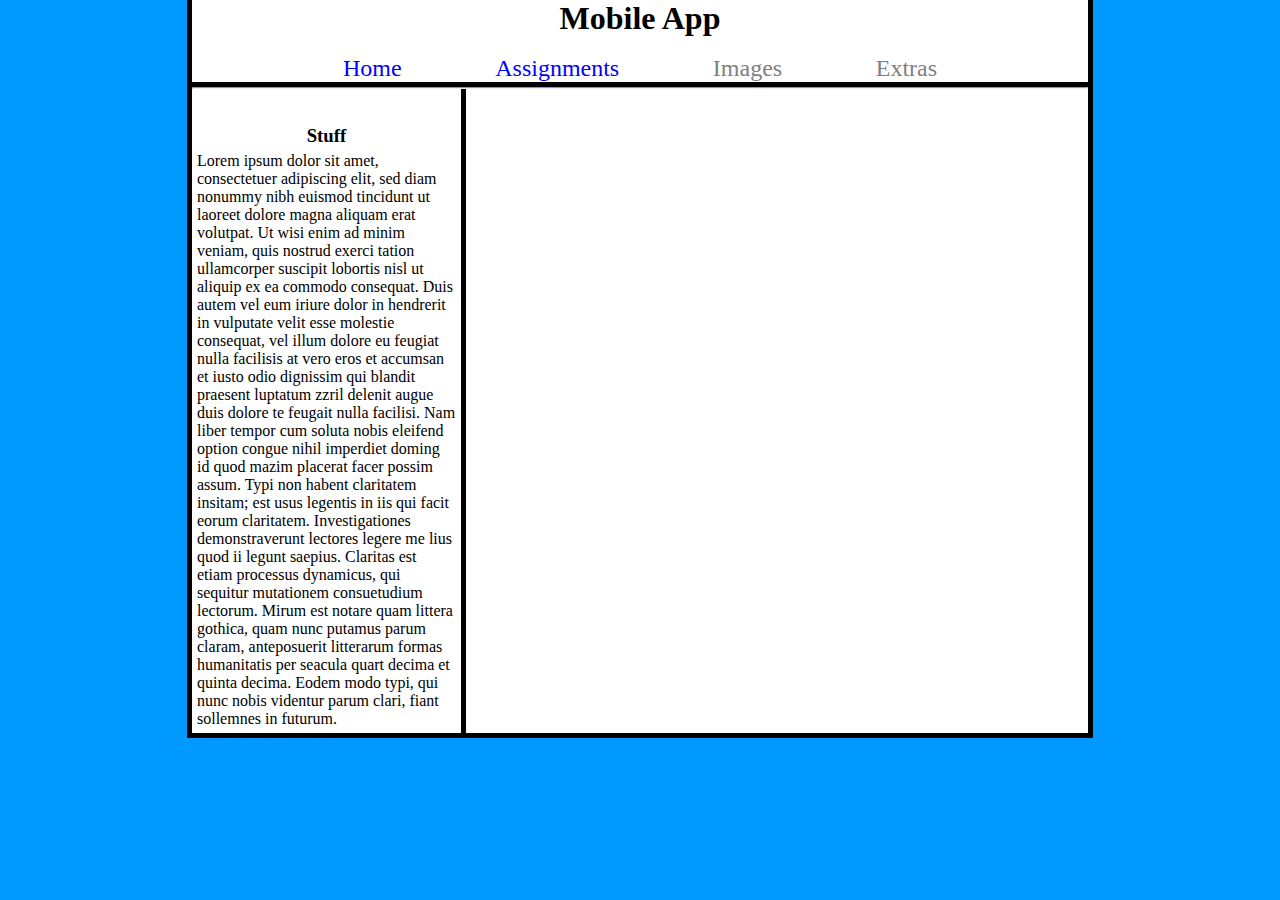
==== index.html @ 09d719d2 "Initial commit" ====
<!doctype html>
<html>
    <head>
        <meta charset="utf-8">
        <title>Portfolio</title>
        <link type="text/css" href="mobile.css" rel="stylesheet">
    </head>
    
    <body>
    	<div id="content">
        
        
            <h1 align="center">Mobile App</h1><br />
            
            <div id="nav">
                
                <a href="MobilePortfolio.html">Home</a>
                <a href="Assignments.html">Assignments</a>
                <a href="">Images</a>
                <a href="">Extras</a>
            
            </div>
            <hr />
            <div id="left-column">
            	
                <br /><br />
                <h3 align="center">Stuff</h3>
            	<div id="stuff">
                    <p>
                        Lorem ipsum dolor sit amet, consectetuer adipiscing elit, sed diam nonummy nibh euismod tincidunt ut laoreet dolore
                        magna aliquam erat volutpat. Ut wisi enim ad minim veniam, quis nostrud exerci tation ullamcorper suscipit lobortis
                        nisl ut aliquip ex ea commodo consequat. Duis autem vel eum iriure dolor in hendrerit in vulputate velit esse 
                        molestie
                        consequat, vel illum dolore eu feugiat nulla facilisis at vero eros et accumsan et iusto odio dignissim qui blandit
                        praesent luptatum zzril delenit augue duis dolore te feugait nulla facilisi. Nam liber tempor cum soluta nobis 
                        eleifend
                        option congue nihil imperdiet doming id quod mazim placerat facer possim assum. Typi non habent claritatem insitam;
                        est usus legentis in iis qui facit eorum claritatem. Investigationes demonstraverunt lectores legere me lius quod 
                        ii
                        legunt saepius. Claritas est etiam processus dynamicus, qui sequitur mutationem consuetudium lectorum. Mirum est 
                        notare
                        quam littera gothica, quam nunc putamus parum claram, anteposuerit litterarum formas humanitatis per seacula quart 
                        decima et quinta decima. Eodem modo typi, qui nunc nobis videntur parum clari, fiant sollemnes in futurum.
                    </p>
                </div>
            	
            </div>
        
        </div>
    </body>
</html>
---- mobile.css ----
@charset "utf-8";
/* CSS Document */

*{
	margin: 0%;
	padding: 0%;
}

h1{
	font-family: fantasy;
}

body{
	background-color: #09F;
}

#nav{
	text-align: center;
	font-family: fantasy;
	border-bottom: thick solid black;
}

#content{
	width: 70%;
	height: 100%;
	background-color: white;
	background-repeat: repeat-y;
	margin-left: auto;
	margin-right: auto;
	border-left: thick solid black;
	border-bottom: thick solid black;
	border-right: thick solid black;
	
	
}

a:link{
	padding: 5%;
	text-decoration: none;
	color: blue;
	font-size: 1.5em;
}

a:visited{
	color: grey;
}

#left-column{
	width: 30%;
	background-color: white;
	border-right: thick solid black;
}

#stuff{
	padding: 5px 5px 5px 5px;
}
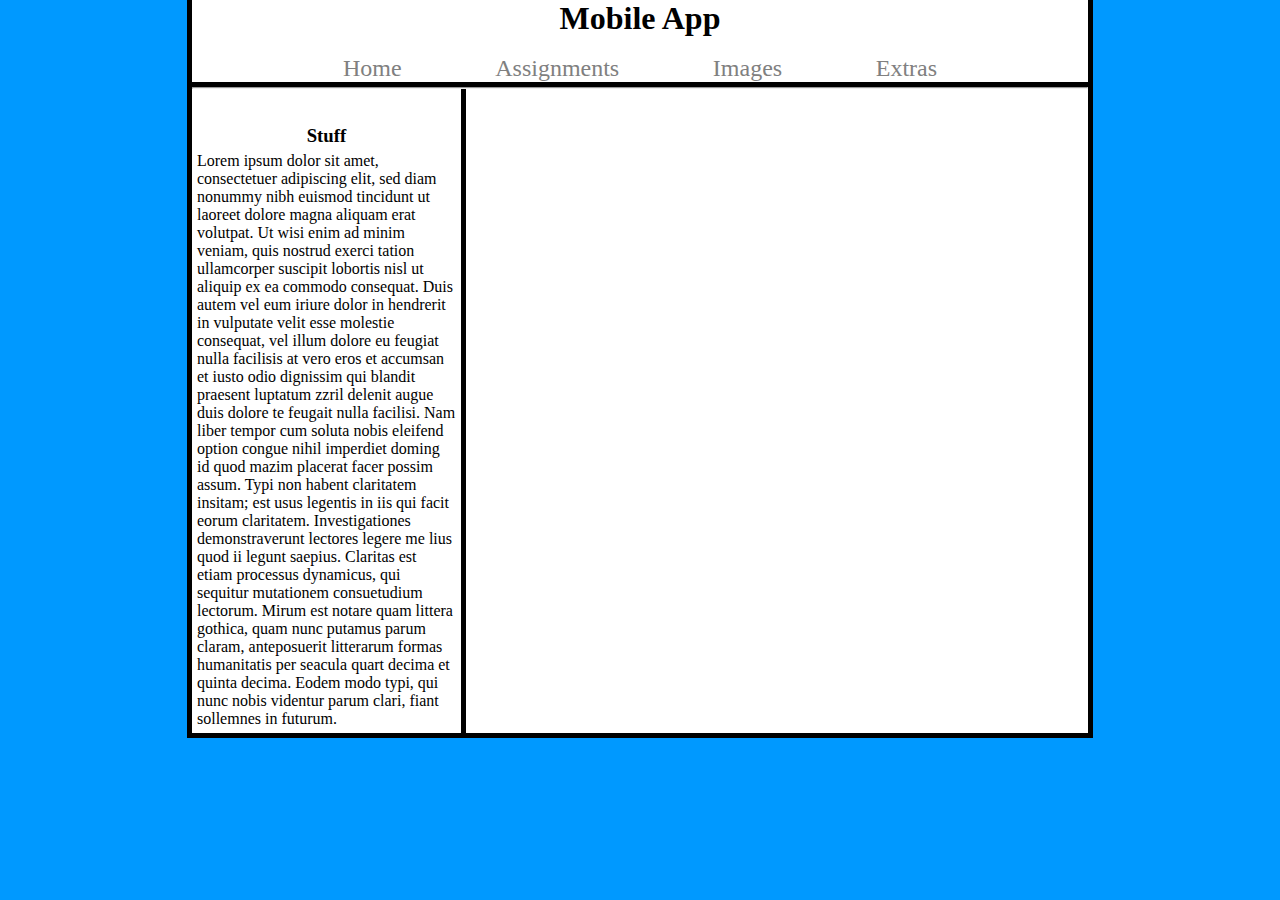
==== commit b08f92ae: "added viewport tag" ====
--- a/index.html
+++ b/index.html
@@ -2,8 +2,15 @@
 <html>
     <head>
         <meta charset="utf-8">
+        <meta name="viewport" content="width=device-width">
         <title>Portfolio</title>
         <link type="text/css" href="mobile.css" rel="stylesheet">
+        <script src="Jquery/jquery-mobile.js" type="text/javascript"></script>
+        <script type="text/javascript">
+			$(document).bind('deviceready' , function(){
+			});
+			
+		</script>
     </head>
     
     <body>
@@ -14,10 +21,10 @@
             
             <div id="nav">
                 
-                <a href="MobilePortfolio.html">Home</a>
+                <a href="index.html">Home</a>
                 <a href="Assignments.html">Assignments</a>
-                <a href="">Images</a>
-                <a href="">Extras</a>
+                <a href="images.html">Images</a>
+                <a href="extras.html">Extras</a>
             
             </div>
             <hr />
--- a/mobile.css
+++ b/mobile.css
@@ -37,7 +37,7 @@
 a:link{
 	padding: 5%;
 	text-decoration: none;
-	color: blue;
+	color: grey;
 	font-size: 1.5em;
 }
 
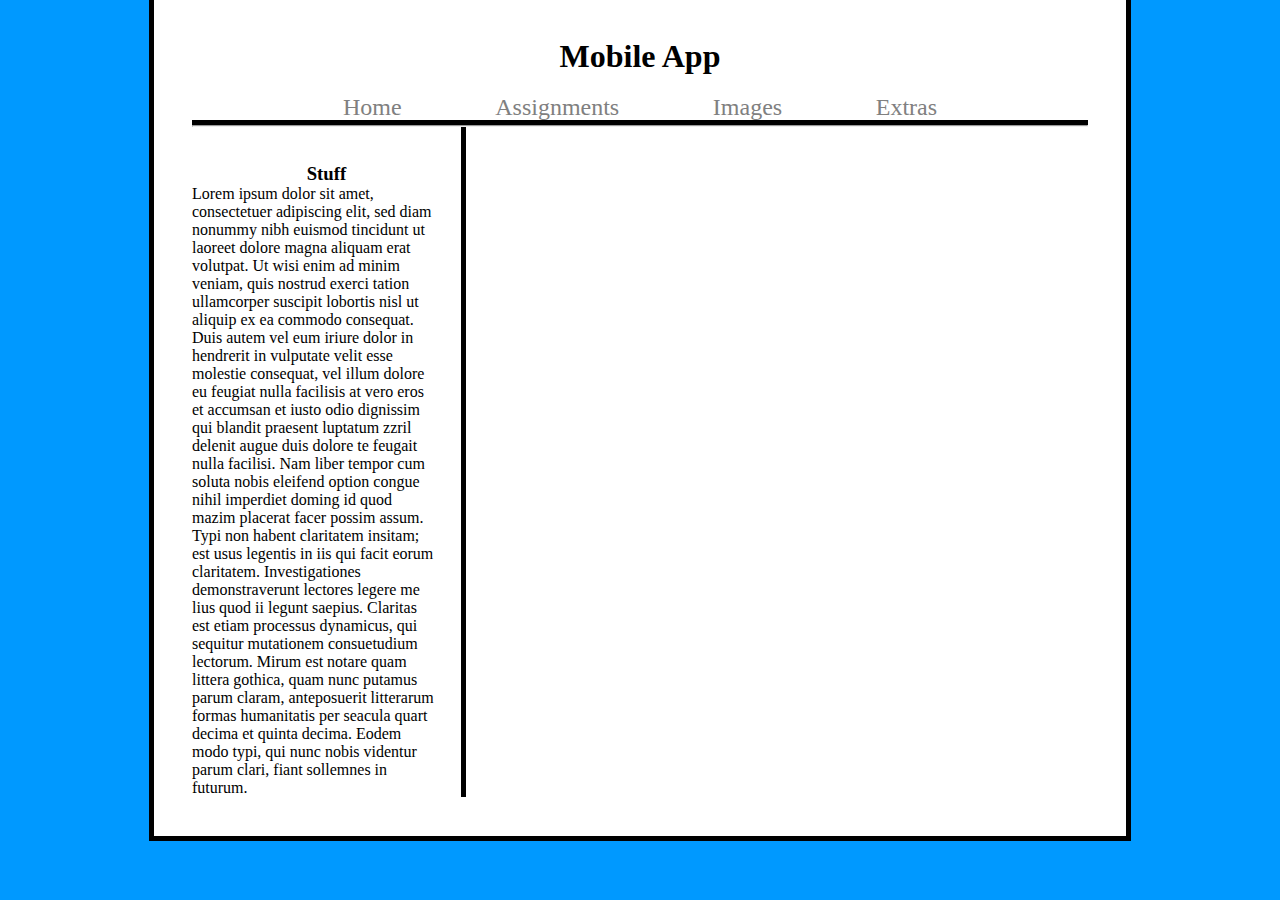
==== commit f44bd702: "awesome stuff" ====
--- a/index.html
+++ b/index.html
@@ -7,8 +7,6 @@
         <link type="text/css" href="mobile.css" rel="stylesheet">
         <script src="Jquery/jquery-mobile.js" type="text/javascript"></script>
         <script type="text/javascript">
-			$(document).bind('deviceready' , function(){
-			});
 			
 		</script>
     </head>
@@ -23,7 +21,7 @@
                 
                 <a href="index.html">Home</a>
                 <a href="Assignments.html">Assignments</a>
-                <a href="images.html">Images</a>
+                <a href="camera.html">Images</a>
                 <a href="extras.html">Extras</a>
             
             </div>
--- a/mobile.css
+++ b/mobile.css
@@ -30,6 +30,7 @@
 	border-left: thick solid black;
 	border-bottom: thick solid black;
 	border-right: thick solid black;
+	padding: 3%;
 	
 	
 }
@@ -52,5 +53,5 @@
 }
 
 #stuff{
-	padding: 5px 5px 5px 5px;
-}+	margin-right: 10%;
+}
